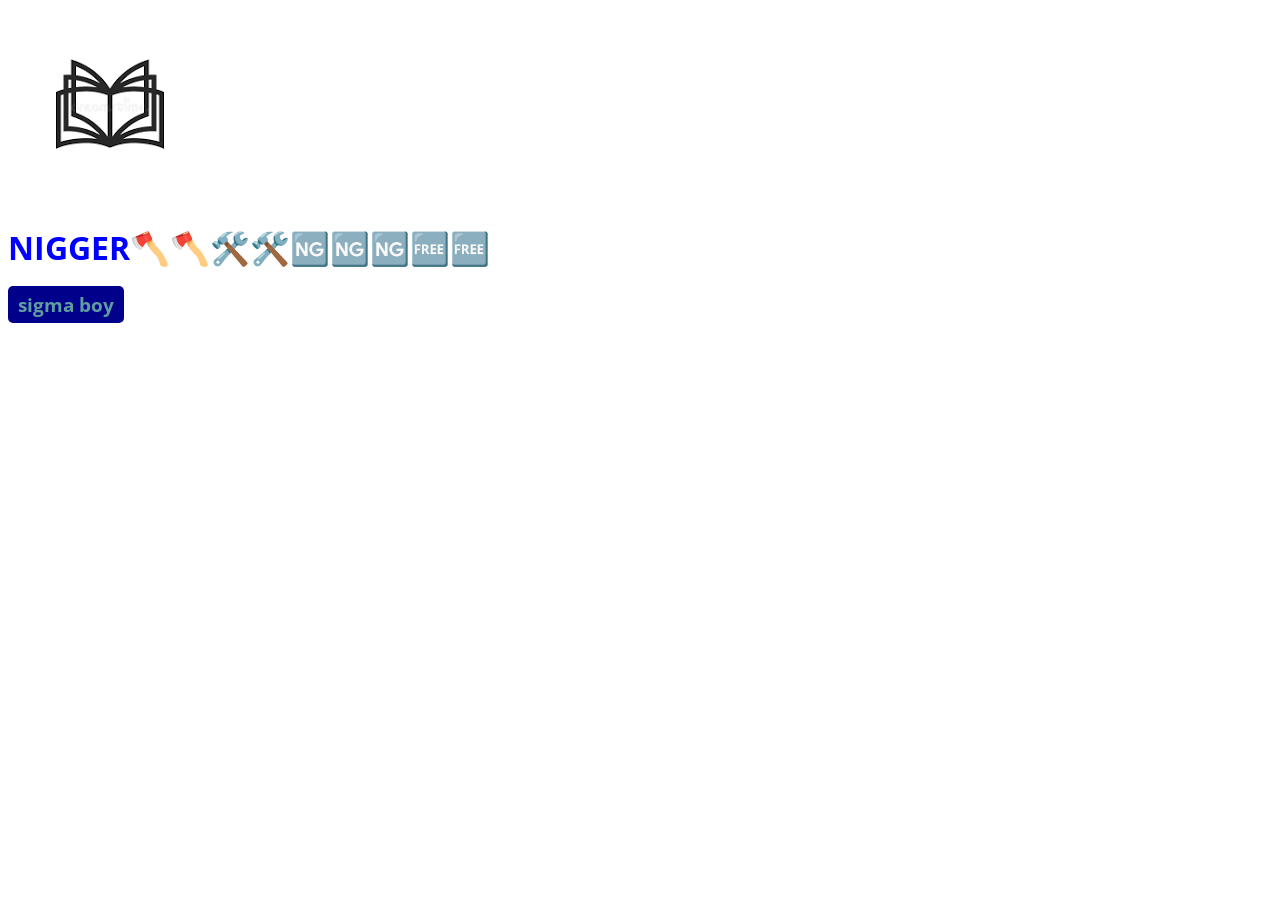
==== SERVLET123/src/main/webapp/index.html @ 65918a59 "fiz a pagina inicial" ====
<!DOCTYPE html>
<html lang="pt-BR">
<head>
    <meta charset="UTF-8">
    <title>Sistema de Cadastro</title>
    <link rel="Imagem/sigma.png">
    <link rel="stylesheet" href="style.css">
</head>
<body>
<img src="Imagem/livraria.png">
<h1>NIGGER🪓🪓🛠️🛠️🆖🆖🆖🆓🆓</h1>
<a href="paginaInicio" class="Botao1">sigma boy</a>
</body>
</html>
---- SERVLET123/src/main/webapp/style.css ----
@import url('https://fonts.googleapis.com/css2?family=Boldonse&family=Open+Sans:ital,wght@0,300..800;1,300..800&display=swap');

body{
    font-family: "Open Sans", sans-serif;
    font-size: 16px;
    font-weight: 400;
}

h1{
    color: blue;
}


.Botao1{
    text-decoration: none;
    background-color: darkblue;
    padding: 5px 10px 5px 10px;
    color: cadetblue;
    font-size: 1.2em;
    font-weight: 700;
    border-radius: 5px;


;

}
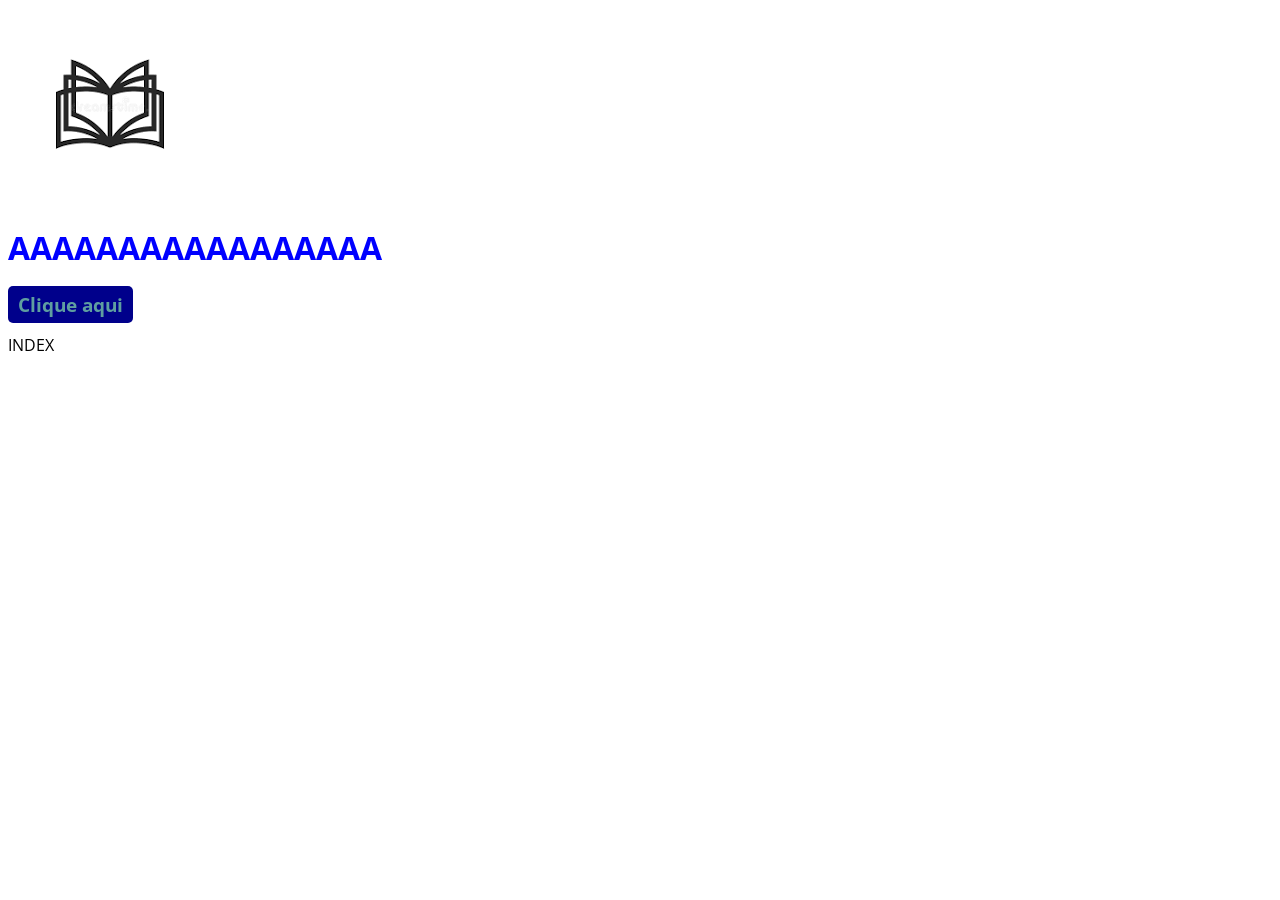
==== commit 66a024fe: "fiz o arquivo para adicionar livros no html" ====
--- a/SERVLET123/src/main/webapp/index.html
+++ b/SERVLET123/src/main/webapp/index.html
@@ -3,12 +3,14 @@
 <head>
     <meta charset="UTF-8">
     <title>Sistema de Cadastro</title>
-    <link rel="Imagem/sigma.png">
+    <link rel="icon" href="Imagem/sigma.png">
     <link rel="stylesheet" href="style.css">
+
 </head>
 <body>
 <img src="Imagem/livraria.png">
-<h1>NIGGER🪓🪓🛠️🛠️🆖🆖🆖🆓🆓</h1>
-<a href="paginaInicio" class="Botao1">sigma boy</a>
+<h1>AAAAAAAAAAAAAAAAA</h1>
+<a href="paginaInicio" class="Botao1">Clique aqui</a>
+<p>INDEX</p>
 </body>
 </html>
--- a/SERVLET123/src/main/webapp/style.css
+++ b/SERVLET123/src/main/webapp/style.css
@@ -1,16 +1,12 @@
 @import url('https://fonts.googleapis.com/css2?family=Boldonse&family=Open+Sans:ital,wght@0,300..800;1,300..800&display=swap');
-
 body{
     font-family: "Open Sans", sans-serif;
     font-size: 16px;
     font-weight: 400;
 }
-
 h1{
     color: blue;
 }
-
-
 .Botao1{
     text-decoration: none;
     background-color: darkblue;
@@ -19,8 +15,9 @@
     font-size: 1.2em;
     font-weight: 700;
     border-radius: 5px;
+}
 
-
-;
-
+.adicionar{
+    border-radius: 5px;
+    background-color: gray;
 }
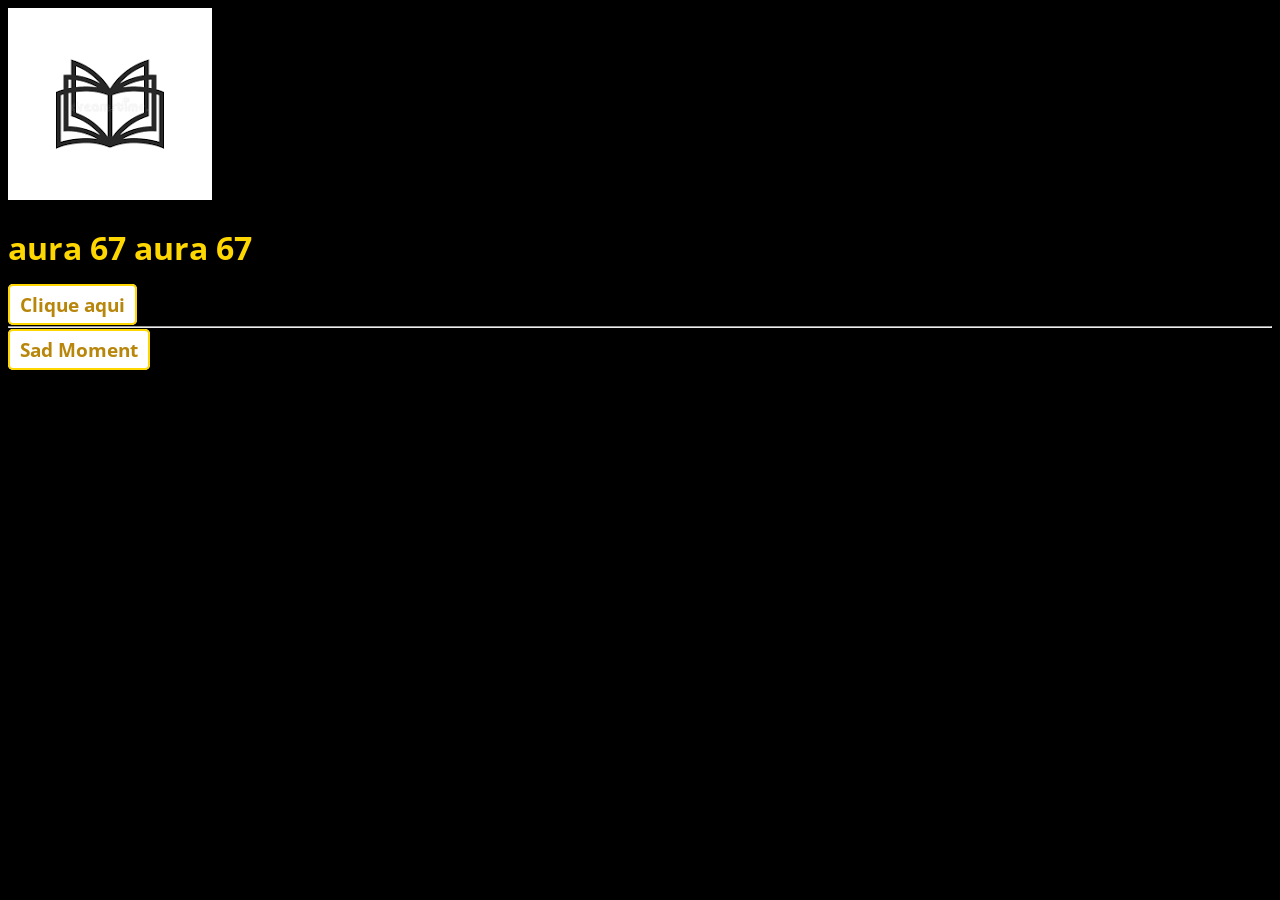
==== commit b8ce37d3: "fiz as funções de inserir e ler no servlet" ====
--- a/SERVLET123/src/main/webapp/index.html
+++ b/SERVLET123/src/main/webapp/index.html
@@ -9,8 +9,9 @@
 </head>
 <body>
 <img src="Imagem/livraria.png">
-<h1>AAAAAAAAAAAAAAAAA</h1>
+<h1>aura 67 aura 67</h1>
 <a href="paginaInicio" class="Botao1">Clique aqui</a>
-<p>INDEX</p>
+<hr>
+<a href="sad.html" class="Botao1">Sad Moment</a>
 </body>
 </html>
--- a/SERVLET123/src/main/webapp/style.css
+++ b/SERVLET123/src/main/webapp/style.css
@@ -3,21 +3,50 @@
     font-family: "Open Sans", sans-serif;
     font-size: 16px;
     font-weight: 400;
+    background-color: black;
 }
 h1{
-    color: blue;
+    color: gold;
 }
 .Botao1{
     text-decoration: none;
-    background-color: darkblue;
+    background-color: white;
     padding: 5px 10px 5px 10px;
-    color: cadetblue;
+    color: darkgoldenrod;
     font-size: 1.2em;
     font-weight: 700;
     border-radius: 5px;
+    border: 2px solid gold;
+    cursor: pointer;
+    border-color: gold;
+    width: 300px;
+    margin-bottom: 10px;
 }
 
 .adicionar{
     border-radius: 5px;
-    background-color: gray;
+    background-color: darkgoldenrod;
+    border: 0;
+    cursor: pointer;
+    color: black;
 }
+
+#tabela{
+    margin-top: 30px;
+    border-collapse: collapse;
+}
+
+
+#tabela th{
+    border: 3px solid g;
+    padding: 10px;
+    text-align: left;
+    background-color: black;
+    color: gold;
+}
+
+#tabela td{
+    border: 3px solid gold;
+    padding: 10px;
+    color: white;
+}
